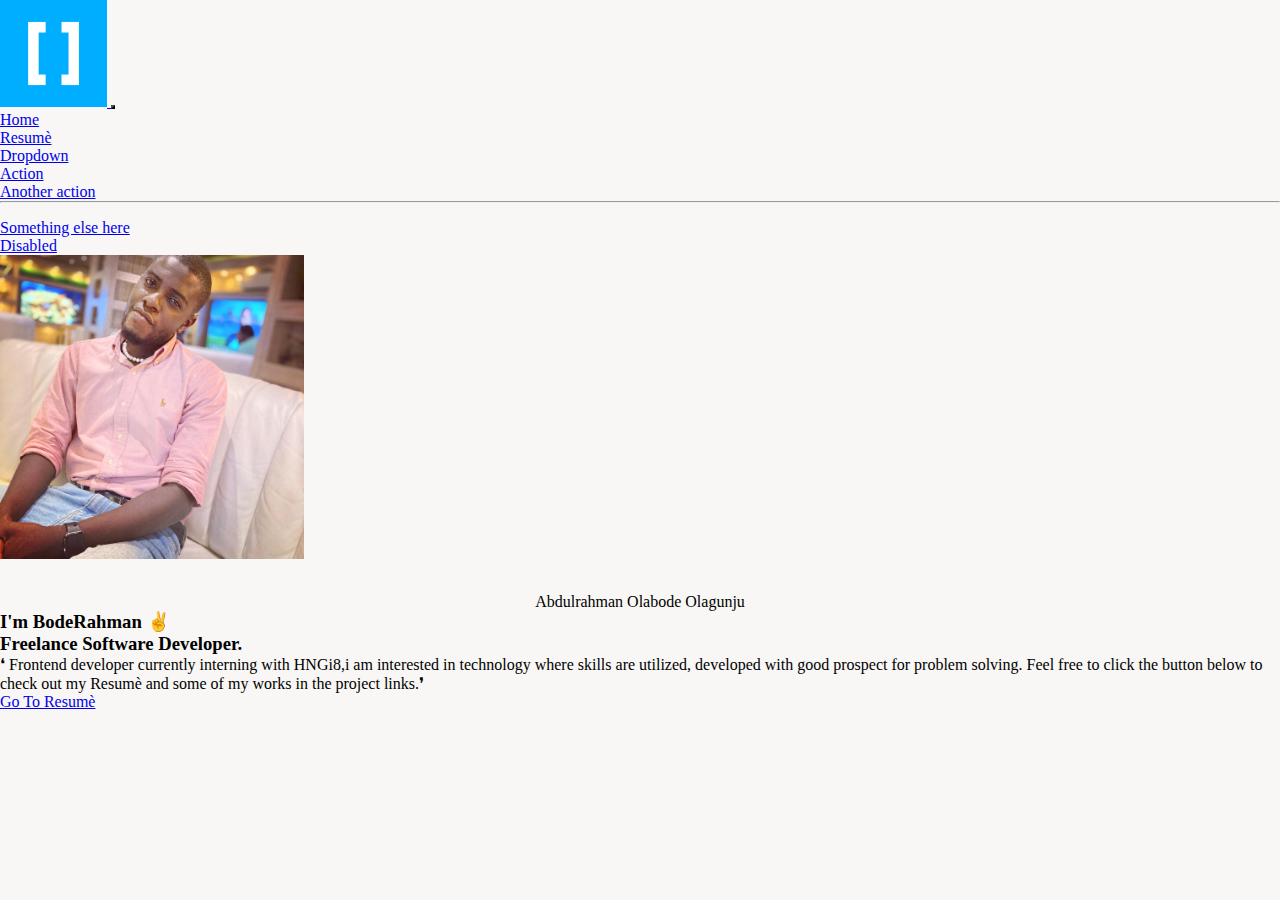
==== index.html @ 699550a3 "Add all files" ====
<!DOCTYPE html>
<html lang="en">
  <head>
    <meta charset="UTF-8" />
    <meta http-equiv="X-UA-Compatible" content="IE=edge" />
    <meta name="viewport" content="width=device-width, initial-scale=1.0" />
    <link
      rel="stylesheet"
      href="https://cdnjs.cloudflare.com/ajax/libs/font-awesome/5.15.4/css/all.min.css"
      integrity="sha512-1ycn6IcaQQ40/MKBW2W4Rhis/DbILU74C1vSrLJxCq57o941Ym01SwNsOMqvEBFlcgUa6xLiPY/NS5R+E6ztJQ=="
      crossorigin="anonymous"
      referrerpolicy="no-referrer"
    />
    <link
      href="https://cdn.jsdelivr.net/npm/bootstrap@5.1.0/dist/css/bootstrap.min.css"
      rel="stylesheet"
      integrity="sha384-KyZXEAg3QhqLMpG8r+8fhAXLRk2vvoC2f3B09zVXn8CA5QIVfZOJ3BCsw2P0p/We"
      crossorigin="anonymous"
    />
    <link rel="stylesheet" href="css/styles.css" />
    <title>Portfolio</title>
  </head>
  <body>
    <header>
      <nav class="navbar navbar-expand navbar-fixed bg-dark">
        <div class="container-fluid">
          <a class="navbar-brand" href="index.html">
            <img width="107" src="images/hnglogo.jpeg" alt="Hng-logo" />
          </a>
          <button class="navbar-toggler" type="button" data-toggle="collapse">
            <span class="navbar-toggler-icon"></span>
          </button>
          <div
            class="collapse navbar-collapse justify-content-end"
            id="navbarSupportedContent"
          >
            <ul class="navbar-nav mr-auto">
              <li class="nav-item">
                <a
                  class="nav-link text-dark active"
                  aria-current="page"
                  href="index.html"
                  >Home</a
                >
              </li>
              <li class="nav-item">
                <a class="nav-link text-dark" href="resume.html">Resumè</a>
              </li>
              <li class="nav-item dropdown">
                <a
                  class="nav-link text-dark dropdown-toggle"
                  href="#"
                  id="navbarDropdown"
                  role="button"
                  data-bs-toggle="dropdown"
                  aria-expanded="false"
                >
                  Dropdown
                </a>
                <ul class="dropdown-menu" aria-labelledby="navbarDropdown">
                  <li><a class="dropdown-item" href="#">Action</a></li>
                  <li><a class="dropdown-item" href="#">Another action</a></li>
                  <li><hr class="dropdown-divider" /></li>
                  <li>
                    <a class="dropdown-item" href="#">Something else here</a>
                  </li>
                </ul>
              </li>
              <li class="nav-item">
                <a
                  class="nav-link disabled"
                  href="#"
                  tabindex="-1"
                  aria-disabled="true"
                  >Disabled</a
                >
              </li>
            </ul>
          </div>
        </div>
      </nav>
    </header>
    <main>
      <section class="container">
        <div class="pt-5">
          <img
            src="images/profile.JPG"
            class="rounded-circle mx-auto d-block"
            width="304"
            height="304"
          />
        </div>
        <p id="display" class="pt-2 name"></p>
        <h3>
          I'm BodeRahman ✌<br />
          Freelance Software Developer.
        </h3>
        <div class="row">
          <div class="col-8">
            <p class="bio">
              <span
                >&#10075; Frontend developer currently interning with HNGi8,i am
                interested in technology where skills are utilized, developed
                with good prospect for problem solving. Feel free to click the
                button below to check out my Resumè and some of my works in the
                project links.&#10076;
              </span>
            </p>
            <a
              href="resume.html"
              class="btn btn-info btn-with-ball mt-60"
              role="button"
              >Go To Resumè
              <span class="btn-ball" style="transform: translateY(0px)"></span>
            </a>
          </div>

          <div class="col-4"></div>
        </div>
      </section>
    </main>
    <script
      src="https://cdn.jsdelivr.net/npm/bootstrap@5.1.0/dist/js/bootstrap.bundle.min.js"
      integrity="sha384-U1DAWAznBHeqEIlVSCgzq+c9gqGAJn5c/t99JyeKa9xxaYpSvHU5awsuZVVFIhvj"
      crossorigin="anonymous"
    ></script>
  </body>
  <script>
    document.getElementById("display").innerHTML =
      "Abdulrahman" + " " + "Olabode" + " " + "Olagunju";
  </script>
</html>
---- css/styles.css ----
* {
  margin: 0;
  padding: 0;
  background-color: rgb(248, 247, 245);
}

.name {
  text-align: center;
  padding-top: 30px;
}

.button {
  text-align: center;
  padding: 20px;
}

.skills {
  /* scroll-snap-align: start; */
  padding: 10% 0;
  width: 100%;
  height: 100vh;
  background: #fceade;
}

.skills ul {
  width: 40%;
  margin: auto;
}

.skills i {
  padding: 0 20px;
  color: #191919;
  font-weight: bold;
}

.skills li {
  padding: 15px 18px;
  border: 1px solid #ff9f1c;
  border-radius: 8px;
  margin: 20px 0;
}
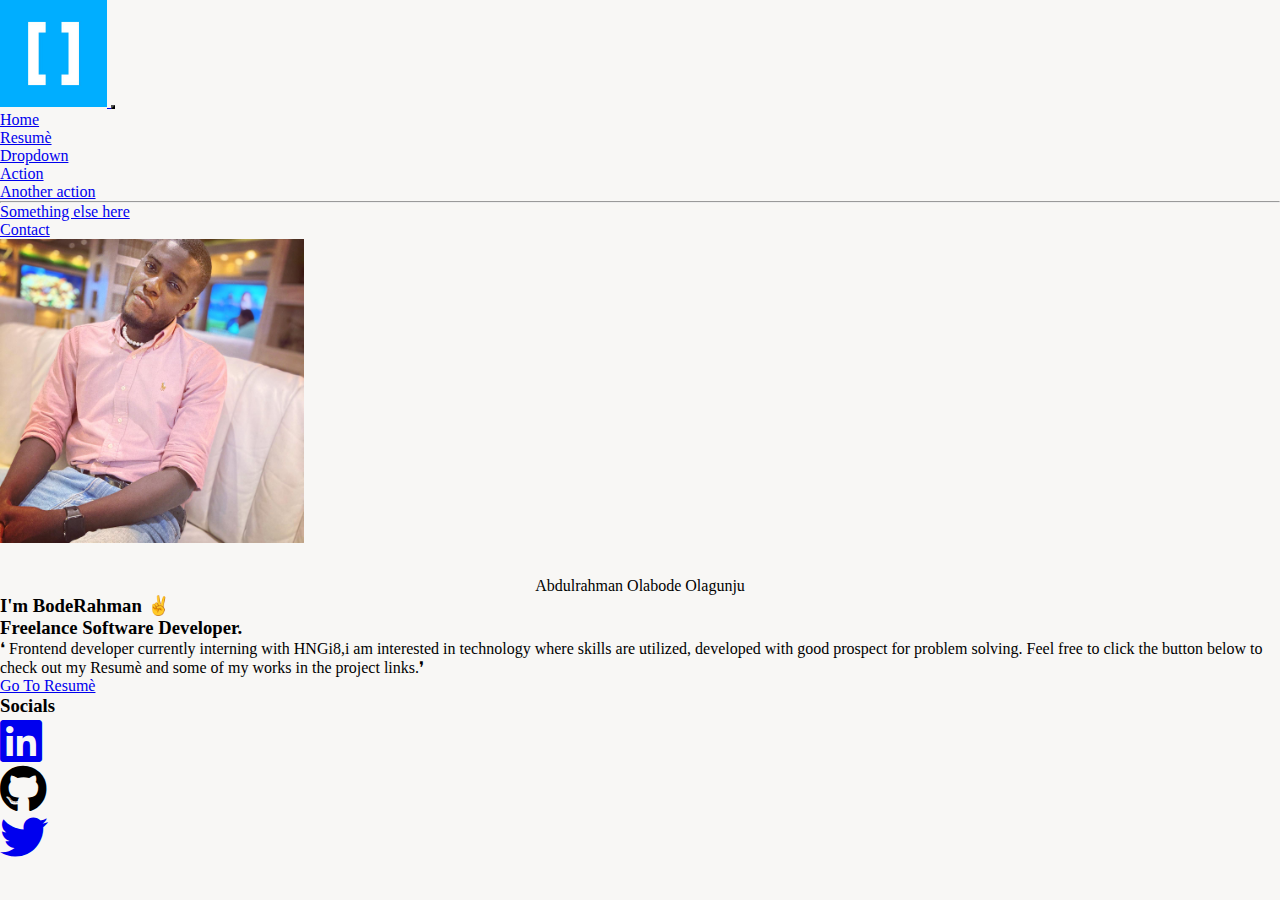
==== commit 0d7597d2: "Add Socials" ====
--- a/index.html
+++ b/index.html
@@ -72,7 +72,7 @@
                   href="#"
                   tabindex="-1"
                   aria-disabled="true"
-                  >Disabled</a
+                  >Contact</a
                 >
               </li>
             </ul>
@@ -80,6 +80,7 @@
         </div>
       </nav>
     </header>
+
     <main>
       <section class="container">
         <div class="pt-5">
@@ -91,12 +92,13 @@
           />
         </div>
         <p id="display" class="pt-2 name"></p>
-        <h3>
-          I'm BodeRahman ✌<br />
-          Freelance Software Developer.
-        </h3>
+
         <div class="row">
           <div class="col-8">
+            <h3>
+              I'm BodeRahman ✌<br />
+              Freelance Software Developer.
+            </h3>
             <p class="bio">
               <span
                 >&#10075; Frontend developer currently interning with HNGi8,i am
@@ -115,7 +117,18 @@
             </a>
           </div>
 
-          <div class="col-4"></div>
+          <div class="col-4">
+            <h3 class="socials">Socials</h3>
+            <a href="https://www.linkedin.com/in/olagunju-abdulrahman1">
+              <li><i class="fab fa-linkedin fa-3x"></i></li>
+            </a>
+            <a href="https://github.com/BodeRahman">
+              <li><i class="fab fa-github fa-3x" style="color: black"></i></li>
+            </a>
+            <a href="https://twitter.com/tytypicasso">
+              <li><i class="fab fa-twitter fa-3x"></i></li>
+            </a>
+          </div>
         </div>
       </section>
     </main>
@@ -124,9 +137,6 @@
       integrity="sha384-U1DAWAznBHeqEIlVSCgzq+c9gqGAJn5c/t99JyeKa9xxaYpSvHU5awsuZVVFIhvj"
       crossorigin="anonymous"
     ></script>
+    <script type="text/javascript" src="index.js"></script>
   </body>
-  <script>
-    document.getElementById("display").innerHTML =
-      "Abdulrahman" + " " + "Olabode" + " " + "Olagunju";
-  </script>
 </html>
--- a/css/styles.css
+++ b/css/styles.css
@@ -14,28 +14,6 @@
   padding: 20px;
 }
 
-.skills {
-  /* scroll-snap-align: start; */
-  padding: 10% 0;
-  width: 100%;
-  height: 100vh;
-  background: #fceade;
+li {
+  list-style: none;
 }
-
-.skills ul {
-  width: 40%;
-  margin: auto;
-}
-
-.skills i {
-  padding: 0 20px;
-  color: #191919;
-  font-weight: bold;
-}
-
-.skills li {
-  padding: 15px 18px;
-  border: 1px solid #ff9f1c;
-  border-radius: 8px;
-  margin: 20px 0;
-}
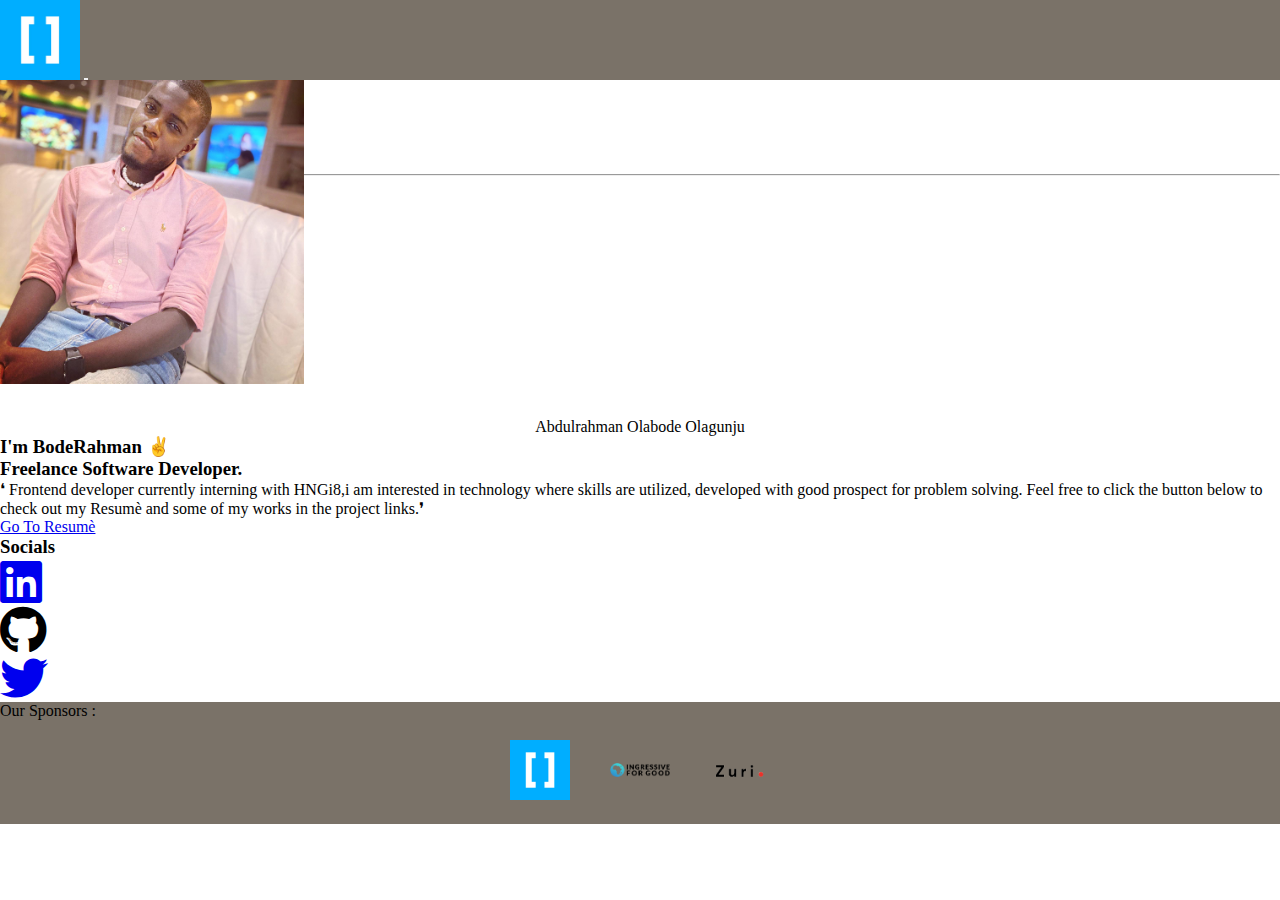
==== commit 9ef568fd: "Create Footer" ====
--- a/index.html
+++ b/index.html
@@ -21,117 +21,133 @@
     <title>Portfolio</title>
   </head>
   <body>
-    <header>
-      <nav class="navbar navbar-expand navbar-fixed bg-dark">
-        <div class="container-fluid">
-          <a class="navbar-brand" href="index.html">
-            <img width="107" src="images/hnglogo.jpeg" alt="Hng-logo" />
-          </a>
-          <button class="navbar-toggler" type="button" data-toggle="collapse">
-            <span class="navbar-toggler-icon"></span>
-          </button>
-          <div
-            class="collapse navbar-collapse justify-content-end"
-            id="navbarSupportedContent"
-          >
-            <ul class="navbar-nav mr-auto">
-              <li class="nav-item">
-                <a
-                  class="nav-link text-dark active"
-                  aria-current="page"
-                  href="index.html"
-                  >Home</a
-                >
-              </li>
-              <li class="nav-item">
-                <a class="nav-link text-dark" href="resume.html">Resumè</a>
-              </li>
-              <li class="nav-item dropdown">
-                <a
-                  class="nav-link text-dark dropdown-toggle"
-                  href="#"
-                  id="navbarDropdown"
-                  role="button"
-                  data-bs-toggle="dropdown"
-                  aria-expanded="false"
-                >
-                  Dropdown
-                </a>
-                <ul class="dropdown-menu" aria-labelledby="navbarDropdown">
-                  <li><a class="dropdown-item" href="#">Action</a></li>
-                  <li><a class="dropdown-item" href="#">Another action</a></li>
-                  <li><hr class="dropdown-divider" /></li>
-                  <li>
-                    <a class="dropdown-item" href="#">Something else here</a>
-                  </li>
-                </ul>
-              </li>
-              <li class="nav-item">
-                <a
-                  class="nav-link disabled"
-                  href="#"
-                  tabindex="-1"
-                  aria-disabled="true"
-                  >Contact</a
-                >
-              </li>
-            </ul>
-          </div>
+    <div class="">
+      <nav class="navbar navbar-expand-sm">
+        <a class="navbar-brand" href="index.html">
+          <img width="80" src="images/hnglogo.jpeg" alt="Hng-logo" />
+        </a>
+        <button class="navbar-toggler" type="button" data-toggle="collapse">
+          <span class="navbar-toggler-icon"></span>
+        </button>
+        <div
+          class="collapse navbar-collapse justify-content-end"
+          id="navbarSupportedContent"
+        >
+          <ul class="navbar-nav mr-auto">
+            <li class="nav-item">
+              <a
+                class="nav-link text-dark active"
+                aria-current="page"
+                href="index.html"
+                >Home</a
+              >
+            </li>
+            <li class="nav-item">
+              <a class="nav-link text-dark" href="resume.html">Resumè</a>
+            </li>
+            <li class="nav-item dropdown">
+              <a
+                class="nav-link text-dark dropdown-toggle"
+                href="#"
+                id="navbarDropdown"
+                role="button"
+                data-bs-toggle="dropdown"
+                aria-expanded="false"
+              >
+                Dropdown
+              </a>
+              <ul class="dropdown-menu" aria-labelledby="navbarDropdown">
+                <li><a class="dropdown-item" href="#">Action</a></li>
+                <li><a class="dropdown-item" href="#">Another action</a></li>
+                <li><hr class="dropdown-divider" /></li>
+                <li>
+                  <a class="dropdown-item" href="#">Something else here</a>
+                </li>
+              </ul>
+            </li>
+            <li class="nav-item">
+              <a
+                class="nav-link text-dark"
+                href="#"
+                tabindex="-1"
+                aria-disabled="true"
+                >Contact</a
+              >
+            </li>
+          </ul>
         </div>
       </nav>
-    </header>
+      <main class="pb-4">
+        <section class="container">
+          <div class="pt-5">
+            <img
+              src="images/profile.JPG"
+              class="rounded-circle mx-auto d-block"
+              width="304"
+              height="304"
+            />
+          </div>
+          <p id="display" class="pt-2 name"></p>
 
-    <main>
-      <section class="container">
-        <div class="pt-5">
-          <img
-            src="images/profile.JPG"
-            class="rounded-circle mx-auto d-block"
-            width="304"
-            height="304"
-          />
+          <div class="row">
+            <div class="col-8">
+              <h3>
+                I'm BodeRahman ✌<br />
+                Freelance Software Developer.
+              </h3>
+              <p class="bio">
+                <span
+                  >&#10075; Frontend developer currently interning with HNGi8,i
+                  am interested in technology where skills are utilized,
+                  developed with good prospect for problem solving. Feel free to
+                  click the button below to check out my Resumè and some of my
+                  works in the project links.&#10076;
+                </span>
+              </p>
+              <a
+                href="resume.html"
+                class="btn btn-info btn-with-ball mt-60"
+                role="button"
+                >Go To Resumè
+                <span
+                  class="btn-ball"
+                  style="transform: translateY(0px)"
+                ></span>
+              </a>
+            </div>
+
+            <div class="col-4">
+              <h3 class="socials">Socials</h3>
+              <a href="https://www.linkedin.com/in/olagunju-abdulrahman1">
+                <li><i class="fab fa-linkedin fa-3x"></i></li>
+              </a>
+              <a href="https://github.com/BodeRahman">
+                <li>
+                  <i class="fab fa-github fa-3x" style="color: black"></i>
+                </li>
+              </a>
+              <a href="https://twitter.com/tytypicasso">
+                <li><i class="fab fa-twitter fa-3x"></i></li>
+              </a>
+            </div>
+          </div>
+        </section>
+      </main>
+      <footer class="pt-5 footer">
+        <p class="text-center">Our Sponsors :</p>
+        <div class="footer-logo">
+          <a class="logo" href="https://hng.tech/">
+            <img src="/images/hnglogo.jpeg" width="60" alt="hng logo" />
+          </a>
+          <a class="logo" href="https://ingressive.org/">
+            <img src="/images/I4G-Logo.png" width="60" />
+          </a>
+          <a class="logo" href="https://training.zuri.team/">
+            <img src="/images/zurilogo.png" width="60" />
+          </a>
         </div>
-        <p id="display" class="pt-2 name"></p>
-
-        <div class="row">
-          <div class="col-8">
-            <h3>
-              I'm BodeRahman ✌<br />
-              Freelance Software Developer.
-            </h3>
-            <p class="bio">
-              <span
-                >&#10075; Frontend developer currently interning with HNGi8,i am
-                interested in technology where skills are utilized, developed
-                with good prospect for problem solving. Feel free to click the
-                button below to check out my Resumè and some of my works in the
-                project links.&#10076;
-              </span>
-            </p>
-            <a
-              href="resume.html"
-              class="btn btn-info btn-with-ball mt-60"
-              role="button"
-              >Go To Resumè
-              <span class="btn-ball" style="transform: translateY(0px)"></span>
-            </a>
-          </div>
-
-          <div class="col-4">
-            <h3 class="socials">Socials</h3>
-            <a href="https://www.linkedin.com/in/olagunju-abdulrahman1">
-              <li><i class="fab fa-linkedin fa-3x"></i></li>
-            </a>
-            <a href="https://github.com/BodeRahman">
-              <li><i class="fab fa-github fa-3x" style="color: black"></i></li>
-            </a>
-            <a href="https://twitter.com/tytypicasso">
-              <li><i class="fab fa-twitter fa-3x"></i></li>
-            </a>
-          </div>
-        </div>
-      </section>
-    </main>
+      </footer>
+    </div>
     <script
       src="https://cdn.jsdelivr.net/npm/bootstrap@5.1.0/dist/js/bootstrap.bundle.min.js"
       integrity="sha384-U1DAWAznBHeqEIlVSCgzq+c9gqGAJn5c/t99JyeKa9xxaYpSvHU5awsuZVVFIhvj"
--- a/css/styles.css
+++ b/css/styles.css
@@ -1,7 +1,15 @@
 * {
   margin: 0;
   padding: 0;
-  background-color: rgb(248, 247, 245);
+}
+
+nav {
+  background-color: rgb(122, 114, 104);
+  height: 80px;
+}
+
+footer {
+  background-color: rgb(122, 114, 104);
 }
 
 .name {
@@ -17,3 +25,13 @@
 li {
   list-style: none;
 }
+
+.footer-logo {
+  display: flex;
+  align-items: center;
+  justify-content: center;
+}
+
+.logo {
+  padding: 20px;
+}
